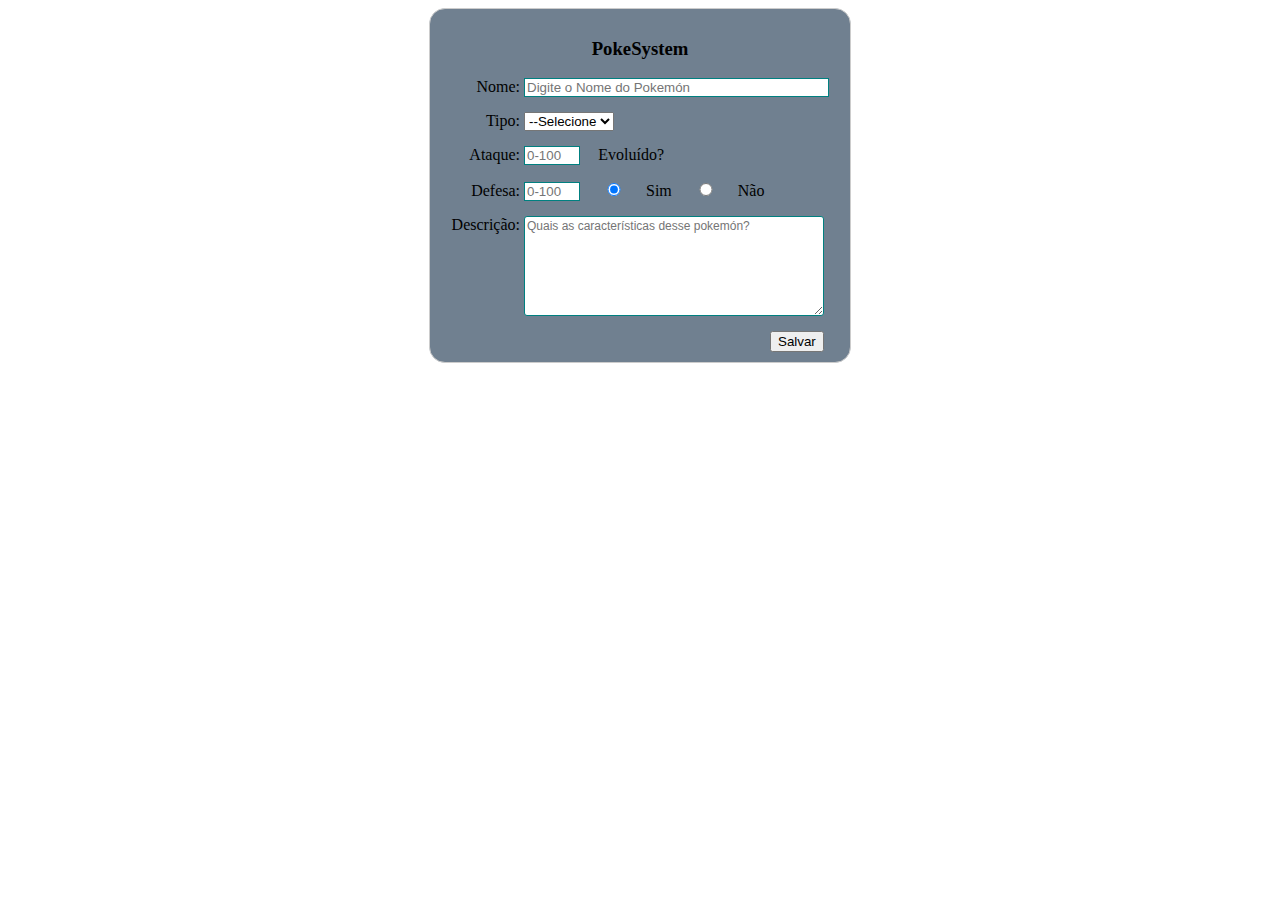
==== HTML/pokesystem.html @ 1d97e187 "PokeSystem" ====
<!DOCTYPE html>
<html>

<head>
    <meta charset="UTF-8">
    <title>pokesystem</title>
</head>

<style>
    form {
        /*Colocar a tela no meio*/
        margin: 0 auto;
        width: 400px;
        border: 1px solid #ccc;
        border-radius: 1em;
        padding: 10px;
        background-color: slategray;
    }

    form div + div {
        margin-top: 15px;
    }

    label {
        text-align: right;
        display: inline-block;
        width: 80px;
    }

    textarea {
        font: 12px sans-serif;
        width: 300px;
        border: 1px solid teal;
        box-sizing: border-box;
        border-radius: 3px;
        vertical-align: top;
        height: 100px;
    }

    input {
        width: 299px;
        border: 1px solid teal;
    }

    h3{
        text-align: center;
    }

    button {
        margin-left: 330px;
    }

    #poder input{
        width: 50px;
    }
    
</style>

<body>

    <form action="contato.php" method="GET">
    <div name="titulo">
        <h3>PokeSystem</h3>
        <div>

                <div type="nome">
                    <label>Nome:</label>
                    <input type="text" id="nome_pokemon" placeholder="Digite o Nome do Pokemón">
                </div>

                <div name="tipo">
                    <label>Tipo:</label>
                    <select id="Tipo">
                        <option value="">--Selecione</option>
                        <option value="Eletrico">Elétrico</option>
                        <option value="Fogo">Fogo</option>
                        <option value="Agua">Água</option>
                        <option value="Terra">Terra</option>
                        <option value="Gelo">Gelo</option>
                        <option value="Psiquico">Psiquico</option>
                        <option value="Planta">Planta</option>
                    </select>
                </div>

                <div id="poder">
                        <div nome="ataque">
                            <label>Ataque:</label>
                            <input type="number" id="ataque" placeholder="0-100" maxlength="3">
                            <label>Evoluído?</label>
                        </div>

                        <div nome="defesa">
                            <label>Defesa:</label>
                            <input type="number" id="defesa" placeholder="0-100" maxlength="3">
                            <input type="radio" name="evoluido" checked> Sim
                            <input type="radio" name="evoluido"> Não
                        </div>
                </div>
                        <div name="descricao">
                        <label>Descrição:</label>
                        <textarea id="mensagem_pokemon" placeholder="Quais as características desse pokemón?"></textarea>
                        </div>
                        
                        <div name="botao">
                            <button id="Salvar">Salvar</button>
                        </div>
</body>
</html>
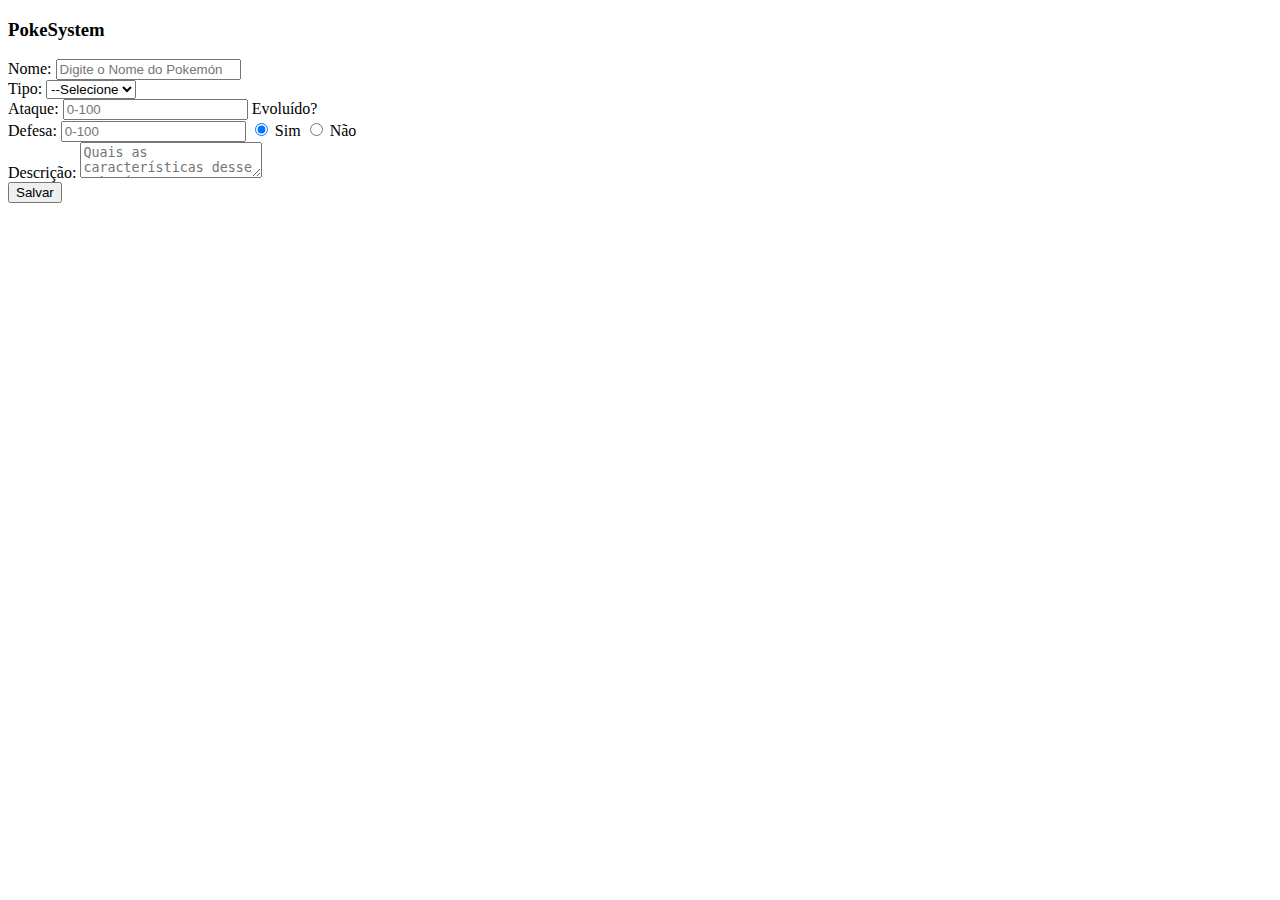
==== commit 7685b10b: "desafio 1" ====
--- a/HTML/pokesystem.html
+++ b/HTML/pokesystem.html
@@ -7,52 +7,7 @@
 </head>
 
 <style>
-    form {
-        /*Colocar a tela no meio*/
-        margin: 0 auto;
-        width: 400px;
-        border: 1px solid #ccc;
-        border-radius: 1em;
-        padding: 10px;
-        background-color: slategray;
-    }
-
-    form div + div {
-        margin-top: 15px;
-    }
-
-    label {
-        text-align: right;
-        display: inline-block;
-        width: 80px;
-    }
-
-    textarea {
-        font: 12px sans-serif;
-        width: 300px;
-        border: 1px solid teal;
-        box-sizing: border-box;
-        border-radius: 3px;
-        vertical-align: top;
-        height: 100px;
-    }
-
-    input {
-        width: 299px;
-        border: 1px solid teal;
-    }
-
-    h3{
-        text-align: center;
-    }
-
-    button {
-        margin-left: 330px;
-    }
-
-    #poder input{
-        width: 50px;
-    }
+    
     
 </style>
 
